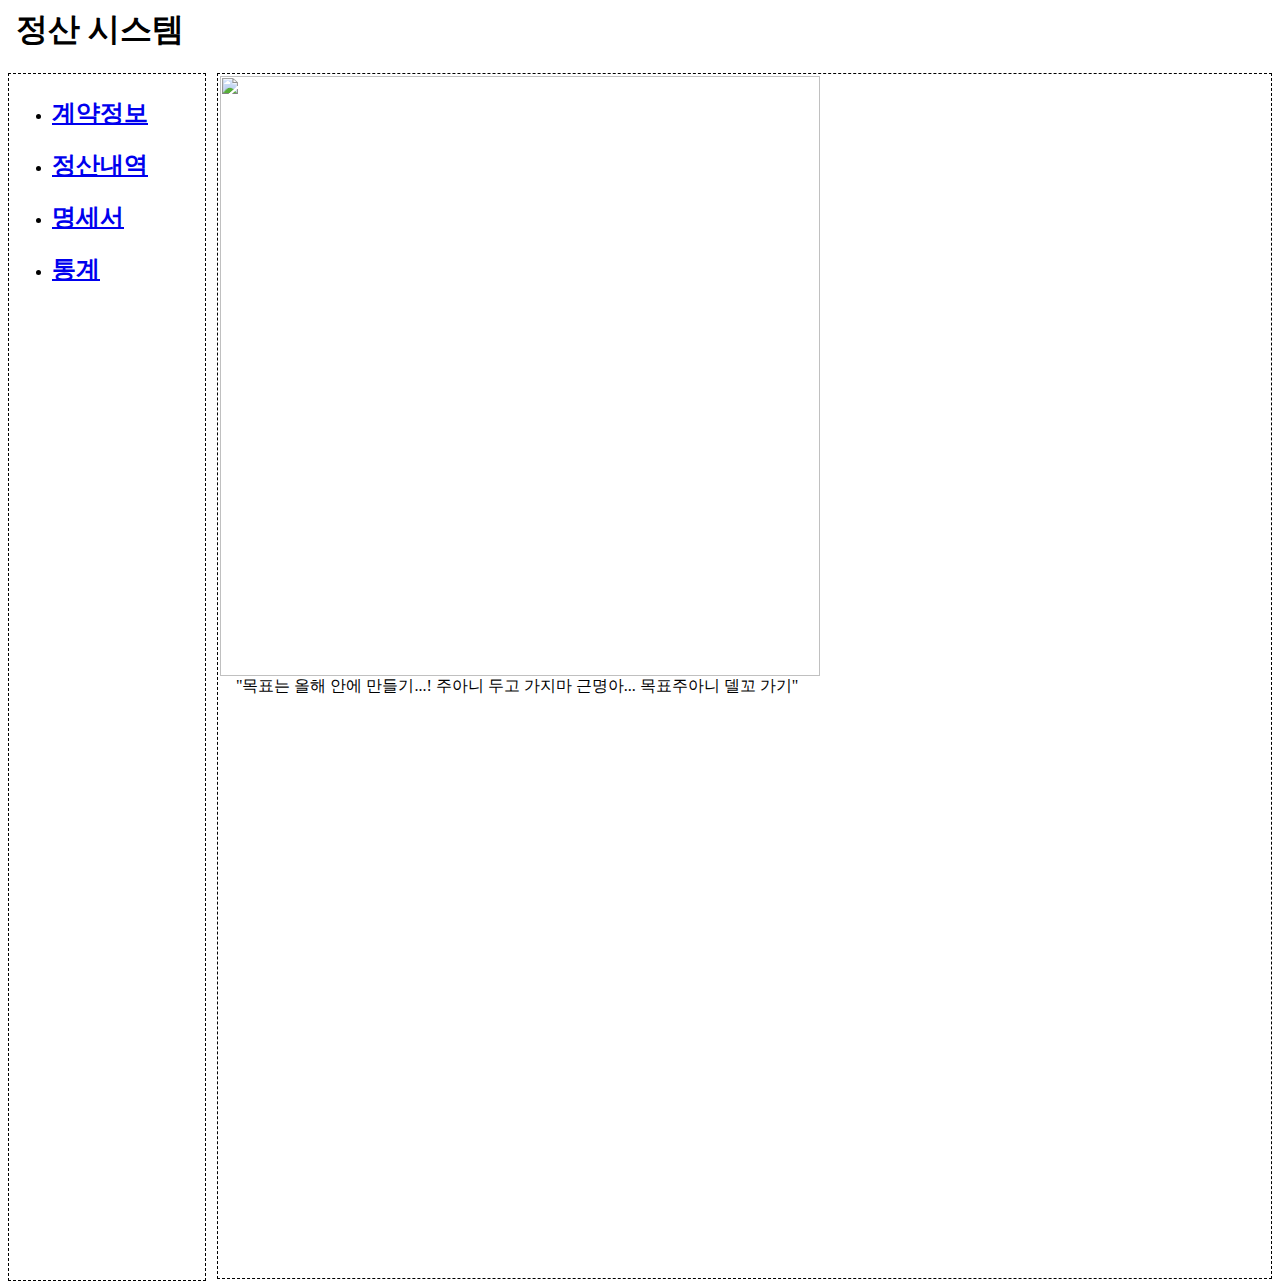
==== index.html @ 54ac0f6f "Rename main_정산.html to index.html" ====
<html>
    <head>
        <meta charset="utf-8">
        <meta name="description" content="정산 시스템">
        <meta name="keywords" content="정산,매출,크리에이터,지급,수익">
        <meta name="author" content="이근명">
        <meta http-equiv="refesh" content="30">
        <title>정산 시스템 v1</title>
    </head>

    <body>
    <h1>&nbsp;정산 시스템</h1>

    <style>
    .left-box {
        border: 0.5px dashed; padding: 3px;
        float: left;
        width: 15%;
        height: 1200px;
    }
    .right-box {
        border: 0.5px dashed; padding: 2px;
        float: right;
        width: 83%;
        height: 1200px;
    }
    </style>
    <div class='left-box'>
            <ul>
                    <li><h2><a href="계약정보.html" target="_blank" title="프로젝트별 계약 정보">계약정보</a></h2></li>
                    <li><h2><a href="정산내역.html" target="_blank" title="업체 정산서 내용">정산내역</a></h2></li>
                    <li><h2><a href="명세서.html" target="_blank" title="최종 정산서">명세서</a></h2></li>
                    <li><h2><a href="통계.html" target="_blank" title="매출 통계">통계</a></h2></li>
                </ul>
    </div>
    <div class='right-box'>
            <img src=https://scontent-lga3-1.cdninstagram.com/vp/39c654c34549e5f52a57101c8144141d/5DBD1607/t51.2885-15/e35/56226317_284108019206811_1304037328479863082_n.jpg?_nc_ht=scontent-lga3-1.cdninstagram.com width="600">
            <br> &nbsp;&nbsp;&nbsp;&nbsp;"목표는 올해 안에 만들기...! 주아니 두고 가지마 근명아... 목표주아니 델꼬 가기"
    </div>
  

   
</html>
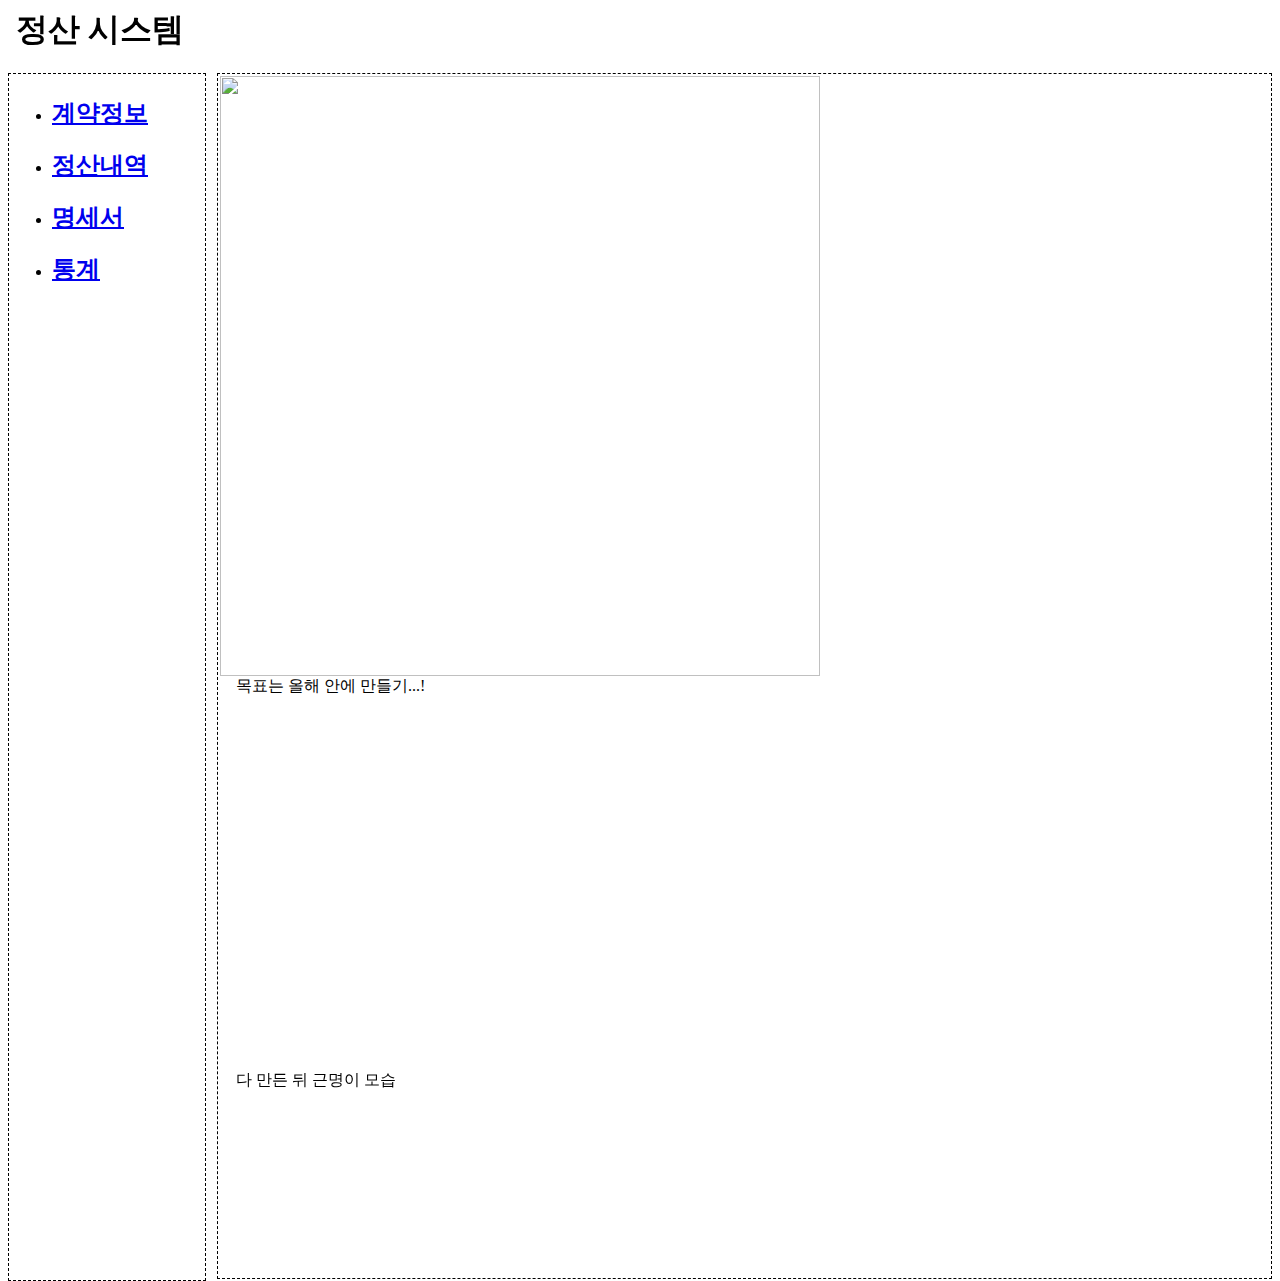
==== commit bc6c7181: "v2" ====
--- a/index.html
+++ b/index.html
@@ -6,6 +6,19 @@
         <meta name="author" content="이근명">
         <meta http-equiv="refesh" content="30">
         <title>정산 시스템 v1</title>
+
+        <!-- Global site tag (gtag.js) - Google Analytics -->
+        <script async src="https://www.googletagmanager.com/gtag/js?id=G-F0F3J6BRNB"></script>
+        <script>
+        window.dataLayer = window.dataLayer || [];
+        function gtag(){dataLayer.push(arguments);}
+        gtag('js', new Date());
+
+        gtag('config', 'G-F0F3J6BRNB');
+</script>
+
+        
+
     </head>
 
     <body>
@@ -27,17 +40,22 @@
     </style>
     <div class='left-box'>
             <ul>
-                    <li><h2><a href="계약정보.html" target="_blank" title="프로젝트별 계약 정보">계약정보</a></h2></li>
-                    <li><h2><a href="정산내역.html" target="_blank" title="업체 정산서 내용">정산내역</a></h2></li>
-                    <li><h2><a href="명세서.html" target="_blank" title="최종 정산서">명세서</a></h2></li>
-                    <li><h2><a href="통계.html" target="_blank" title="매출 통계">통계</a></h2></li>
+                    <li><h2><a href="contract.html" target="_blank" title="프로젝트별 계약 정보">계약정보</a></h2></li>
+                    <li><h2><a href="payment.html" target="_blank" title="업체 정산서 내용">정산내역</a></h2></li>
+                    <li><h2><a href="receipt.html" target="_blank" title="최종 정산서">명세서</a></h2></li>
+                    <li><h2><a href="statistic.html" target="_blank" title="매출 통계">통계</a></h2></li>
                 </ul>
     </div>
     <div class='right-box'>
             <img src=https://scontent-lga3-1.cdninstagram.com/vp/39c654c34549e5f52a57101c8144141d/5DBD1607/t51.2885-15/e35/56226317_284108019206811_1304037328479863082_n.jpg?_nc_ht=scontent-lga3-1.cdninstagram.com width="600">
-            <br> &nbsp;&nbsp;&nbsp;&nbsp;"목표는 올해 안에 만들기...! 주아니 두고 가지마 근명아... 목표주아니 델꼬 가기"
+            <br> &nbsp;&nbsp;&nbsp;&nbsp;목표는 올해 안에 만들기...! 
+
+            <br><br><br><br>
+            &nbsp;&nbsp;&nbsp;&nbsp;<iframe width="560" height="315" src="https://www.youtube.com/embed/qCnnrOxLiqk" frameborder="0" allow="accelerometer; autoplay; encrypted-media; gyroscope; picture-in-picture" allowfullscreen></iframe>
+            <br> &nbsp;&nbsp;&nbsp;&nbsp;다 만든 뒤 근명이 모습
+            
     </div>
   
 
    
-</html>
+</html>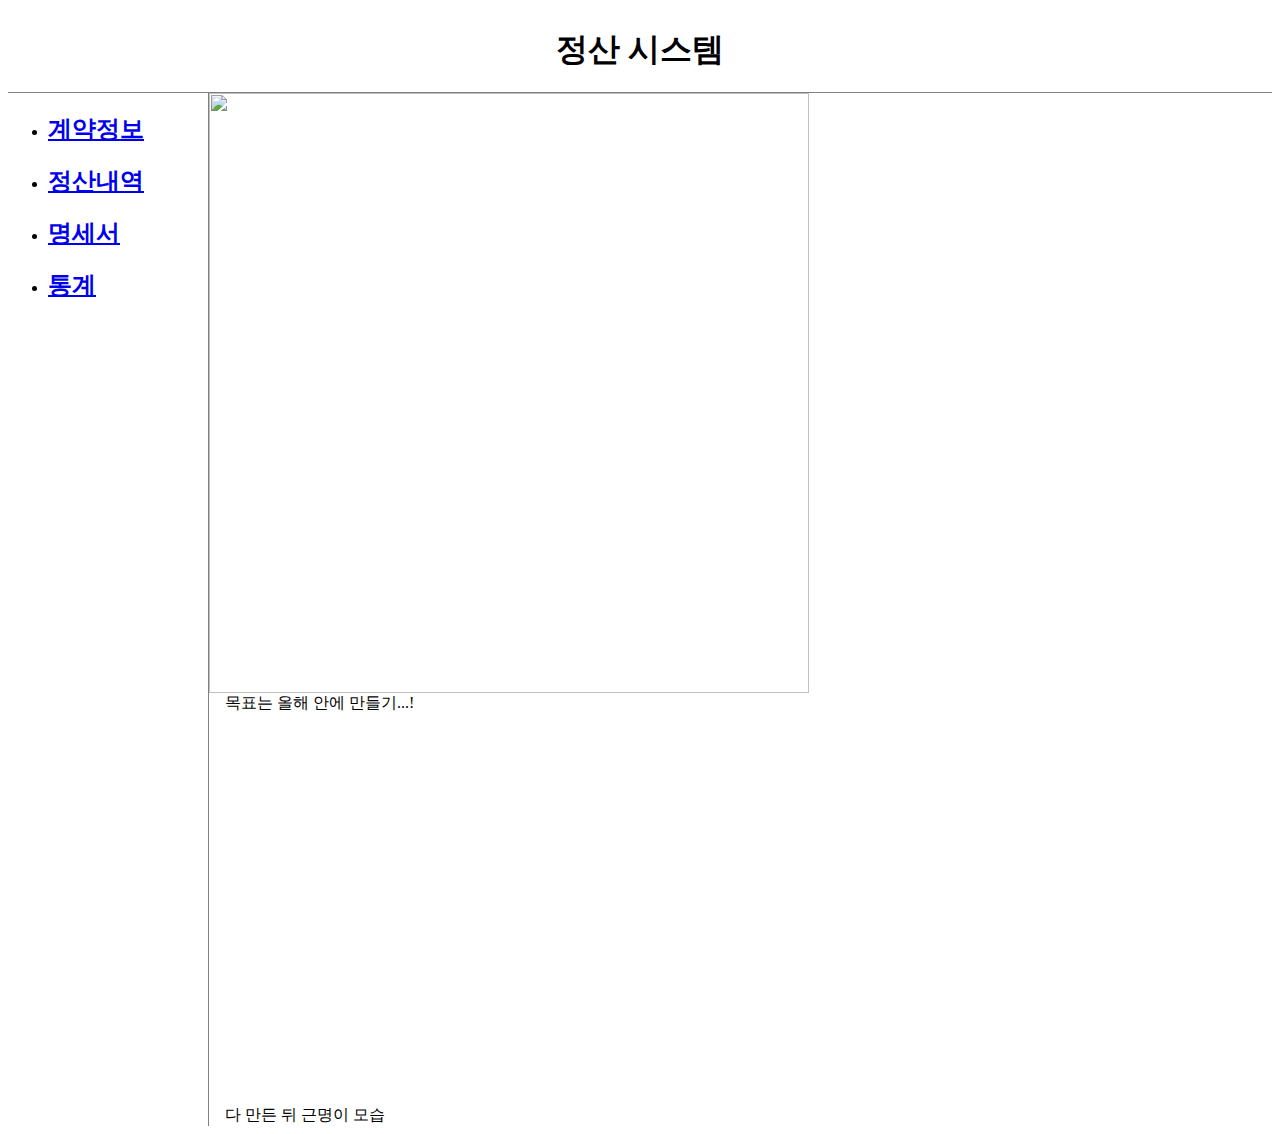
==== commit 543bfccd: "v2.2" ====
--- a/index.html
+++ b/index.html
@@ -6,56 +6,37 @@
         <meta name="author" content="이근명">
         <meta http-equiv="refesh" content="30">
         <title>정산 시스템 v1</title>
+        <link rel="stylesheet" href="style.css">
 
         <!-- Global site tag (gtag.js) - Google Analytics -->
-        <script async src="https://www.googletagmanager.com/gtag/js?id=G-F0F3J6BRNB"></script>
-        <script>
-        window.dataLayer = window.dataLayer || [];
-        function gtag(){dataLayer.push(arguments);}
-        gtag('js', new Date());
+<script async src="https://www.googletagmanager.com/gtag/js?id=G-F0F3J6BRNB"></script>
+<script>
+  window.dataLayer = window.dataLayer || [];
+  function gtag(){dataLayer.push(arguments);}
+  gtag('js', new Date());
 
-        gtag('config', 'G-F0F3J6BRNB');
+  gtag('config', 'G-F0F3J6BRNB');
 </script>
-
-        
-
     </head>
 
-    <body>
-    <h1>&nbsp;정산 시스템</h1>
-
-    <style>
-    .left-box {
-        border: 0.5px dashed; padding: 3px;
-        float: left;
-        width: 15%;
-        height: 1200px;
-    }
-    .right-box {
-        border: 0.5px dashed; padding: 2px;
-        float: right;
-        width: 83%;
-        height: 1200px;
-    }
-    </style>
-    <div class='left-box'>
+    <body>    
+        <h1>정산 시스템</h1>           
+        <div id="grid">
+        <div> 
             <ul>
-                    <li><h2><a href="contract.html" target="_blank" title="프로젝트별 계약 정보">계약정보</a></h2></li>
-                    <li><h2><a href="payment.html" target="_blank" title="업체 정산서 내용">정산내역</a></h2></li>
-                    <li><h2><a href="receipt.html" target="_blank" title="최종 정산서">명세서</a></h2></li>
-                    <li><h2><a href="statistic.html" target="_blank" title="매출 통계">통계</a></h2></li>
-                </ul>
-    </div>
-    <div class='right-box'>
+                <li><h2><a href="contract.html" target="_blank" title="프로젝트별 계약 정보">계약정보</a></h2></li>
+                <li><h2><a href="payment.html" target="_blank" title="업체 정산서 내용">정산내역</a></h2></li>
+                <li><h2><a href="receipt.html" target="_blank" title="최종 정산서">명세서</a></h2></li>
+                <li><h2><a href="statistic.html" target="_blank" title="매출 통계">통계</a></h2></li>
+            </ul> 
+        </div>
+        <div id="content"> 
             <img src=https://scontent-lga3-1.cdninstagram.com/vp/39c654c34549e5f52a57101c8144141d/5DBD1607/t51.2885-15/e35/56226317_284108019206811_1304037328479863082_n.jpg?_nc_ht=scontent-lga3-1.cdninstagram.com width="600">
             <br> &nbsp;&nbsp;&nbsp;&nbsp;목표는 올해 안에 만들기...! 
 
             <br><br><br><br>
             &nbsp;&nbsp;&nbsp;&nbsp;<iframe width="560" height="315" src="https://www.youtube.com/embed/qCnnrOxLiqk" frameborder="0" allow="accelerometer; autoplay; encrypted-media; gyroscope; picture-in-picture" allowfullscreen></iframe>
-            <br> &nbsp;&nbsp;&nbsp;&nbsp;다 만든 뒤 근명이 모습
-            
-    </div>
-  
-
-   
+            <br><br> &nbsp;&nbsp;&nbsp;&nbsp;다 만든 뒤 근명이 모습    
+        </div>
+</body>    
 </html>--- a/style.css
+++ b/style.css
@@ -0,0 +1,25 @@
+h1 {
+    text-align: center;
+    padding: 20px;
+    border-bottom: 0.5px solid gray; 
+    margin-bottom: 0px;
+}
+#content {
+    border-left: 0.5px solid gray;
+}            
+#grid {
+    display: grid; 
+    grid-template-columns: 200px 1fr;
+}
+@media(max-width: 800px){
+    h1 {
+        border: 0.5px solid gray;
+        padding: 20px; 
+    }
+    #content {
+        border-left: none; 
+    } 
+    #grid{
+        display: block;
+    }      
+}       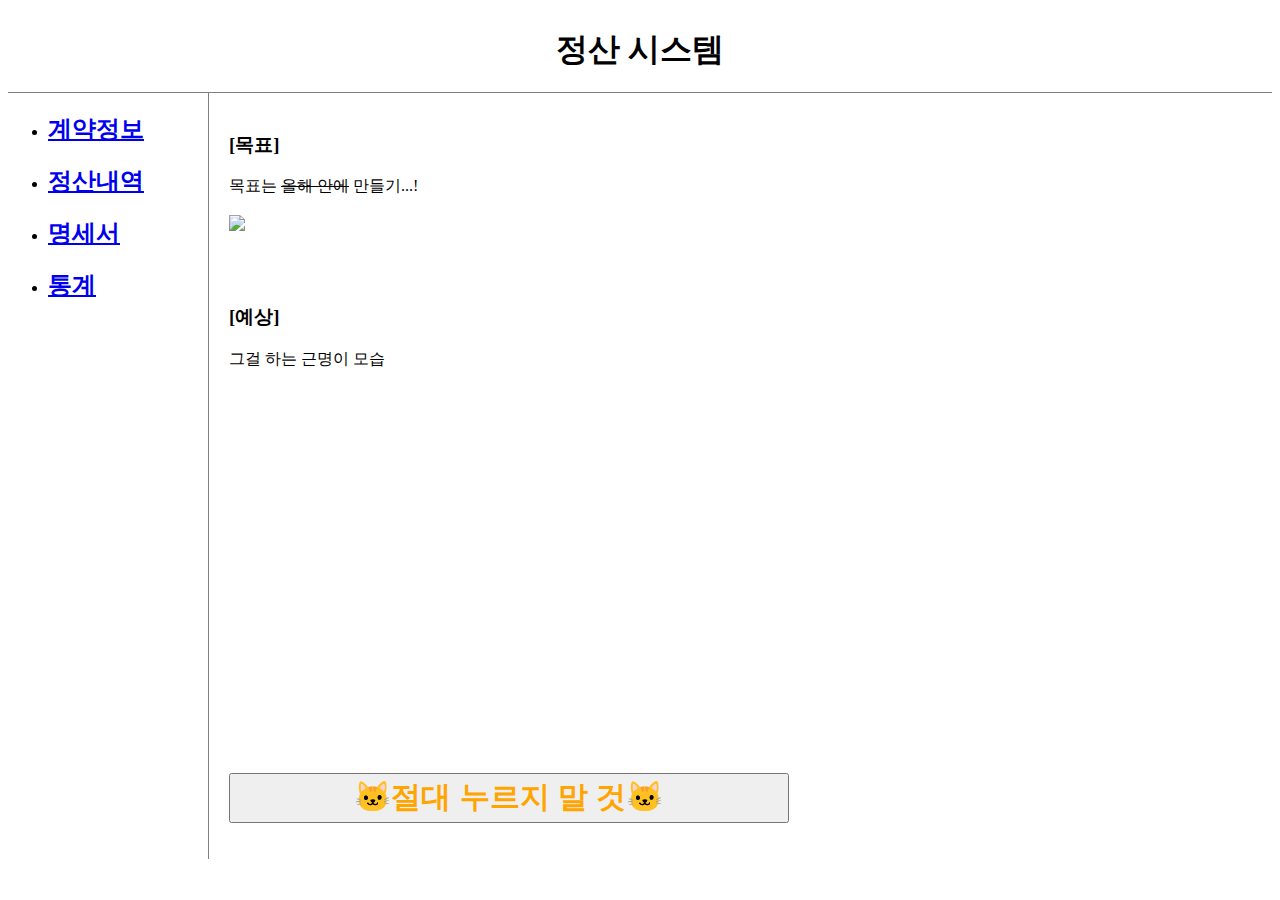
==== commit fd0e5ecc: "v2.3" ====
--- a/index.html
+++ b/index.html
@@ -31,12 +31,18 @@
             </ul> 
         </div>
         <div id="content"> 
-            <img src=https://scontent-lga3-1.cdninstagram.com/vp/39c654c34549e5f52a57101c8144141d/5DBD1607/t51.2885-15/e35/56226317_284108019206811_1304037328479863082_n.jpg?_nc_ht=scontent-lga3-1.cdninstagram.com width="600">
-            <br> &nbsp;&nbsp;&nbsp;&nbsp;목표는 올해 안에 만들기...! 
+            <h3>[목표]</h3>
+            목표는 <del>올해 안에</del> 만들기...! <br><br>
+            <img src=https://item.kakaocdn.net/do/b5b846d0e002e2deb3de9b19153c1ee2f43ad912ad8dd55b04db6a64cddaf76d>
+            <br><br><br><br>
+            <h3>[예상]</h3>
+            그걸 하는 근명이 모습<br><br>
+            <iframe width="560" height="315" src="https://www.youtube.com/embed/qCnnrOxLiqk" frameborder="0" allow="accelerometer; autoplay; encrypted-media; gyroscope; picture-in-picture" allowfullscreen></iframe>
 
-            <br><br><br><br>
-            &nbsp;&nbsp;&nbsp;&nbsp;<iframe width="560" height="315" src="https://www.youtube.com/embed/qCnnrOxLiqk" frameborder="0" allow="accelerometer; autoplay; encrypted-media; gyroscope; picture-in-picture" allowfullscreen></iframe>
-            <br><br> &nbsp;&nbsp;&nbsp;&nbsp;다 만든 뒤 근명이 모습    
+            <p>
+                <br><br><br>
+                <input type="button" value="🐱절대 누르지 말 것🐱" style="font-size: 30px; height: 50px; width: 560px; font-weight: bold; color:orange" onclick="alert('누르면 탈모빔 맞음')">
+            </p>
         </div>
 </body>    
 </html>--- a/style.css
+++ b/style.css
@@ -6,6 +6,7 @@
 }
 #content {
     border-left: 0.5px solid gray;
+    padding: 20px; 
 }            
 #grid {
     display: grid; 
